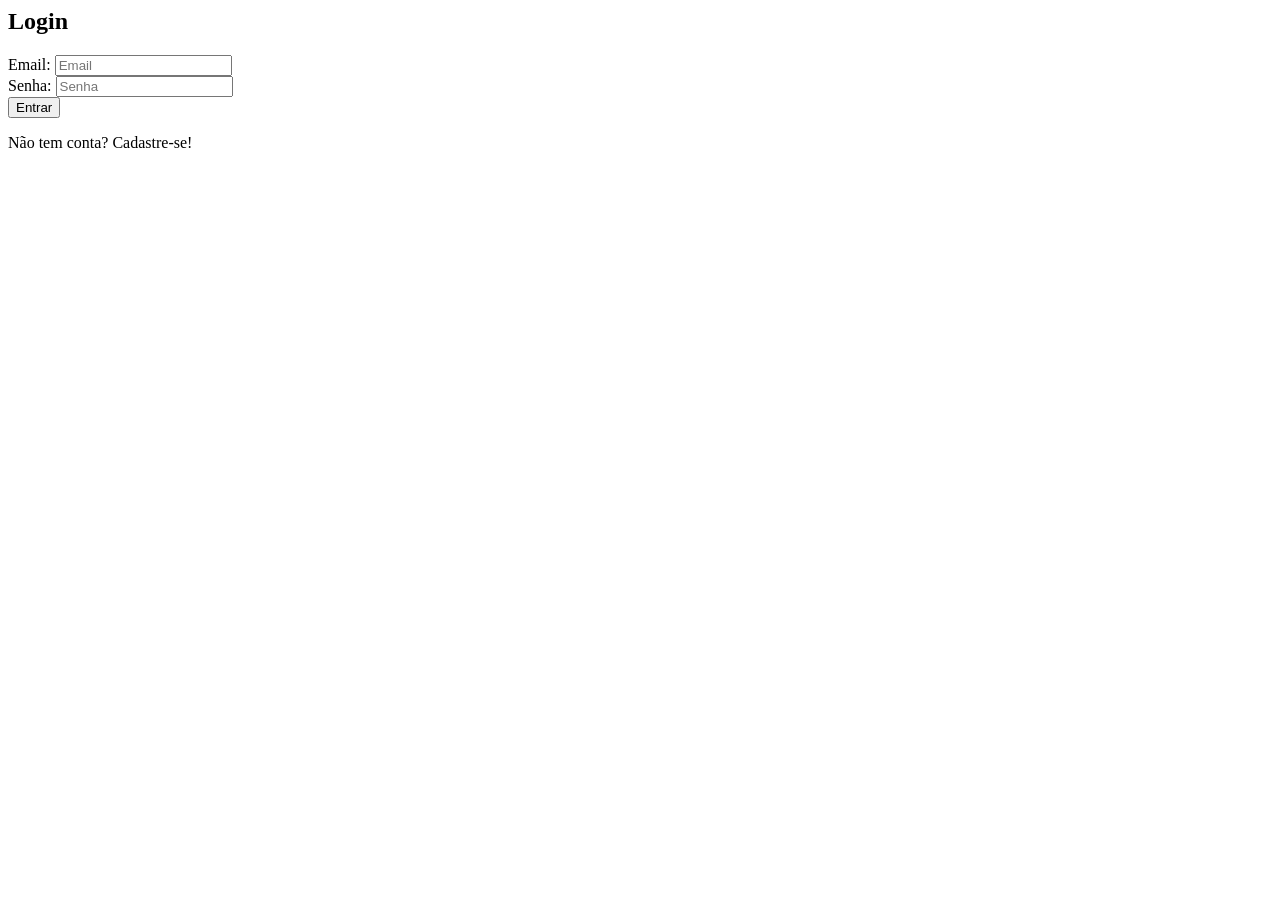
==== index.html @ 64e74001 "ADD: fiz o html do login" ====
<html lang="en">
<head>
    <meta charset="UTF-8">
    <meta name="viewport" content="width=device-width, initial-scale=1.0">
    <title>Document</title>
</head>
<body>
    <script>
        window.location.href = "public/login.html";
    </script>
</body>
</html>
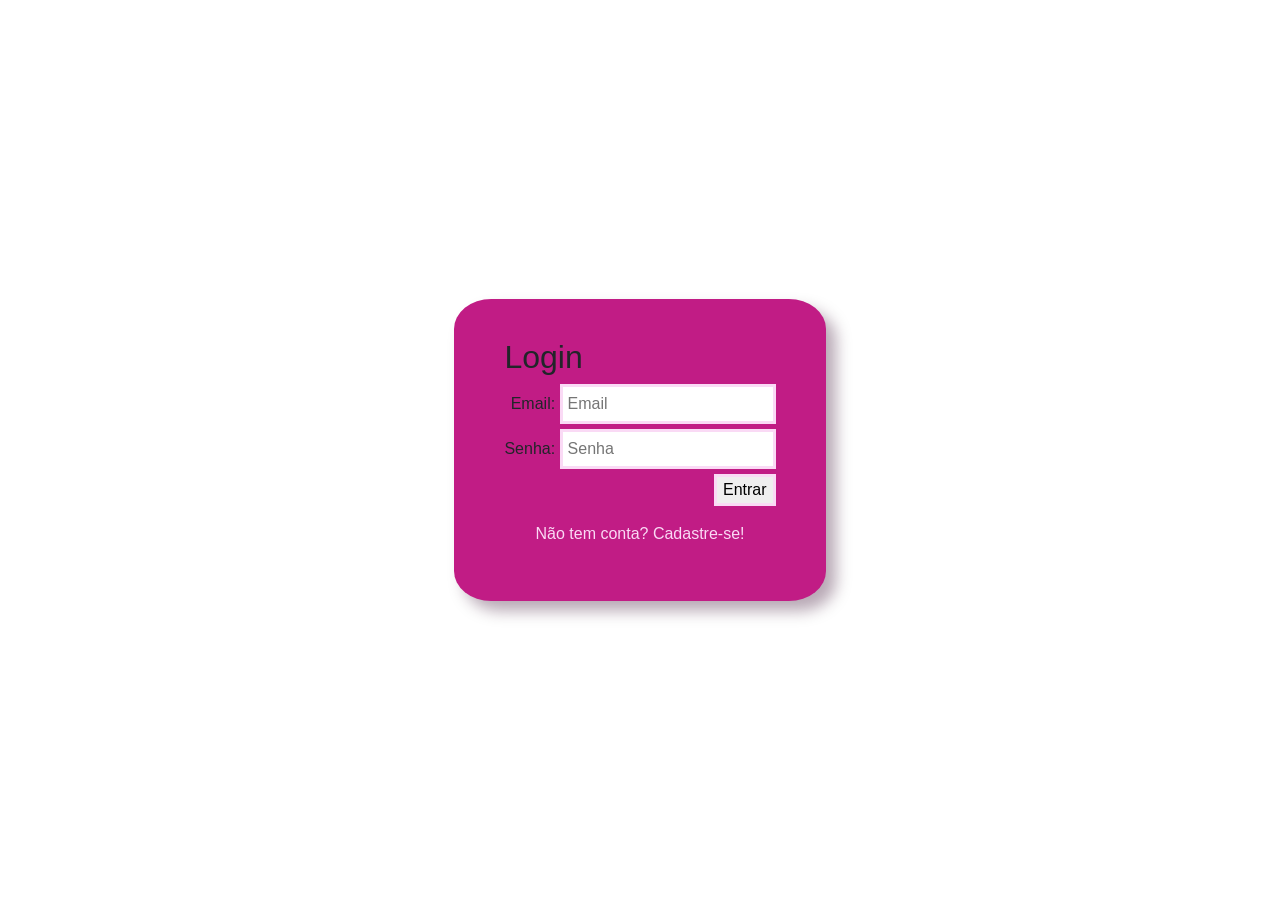
==== commit 3ca14dc3: "up - arrumei os links com o bootstrap e coloquei um login fixo" ====
--- a/index.html
+++ b/index.html
@@ -1,12 +1,22 @@
 <html lang="en">
+
 <head>
     <meta charset="UTF-8">
     <meta name="viewport" content="width=device-width, initial-scale=1.0">
     <title>Document</title>
+    <link href="https://cdn.jsdelivr.net/npm/bootstrap@5.3.8/dist/css/bootstrap.min.css" rel="stylesheet"
+        integrity="sha384-sRIl4kxILFvY47J16cr9ZwB07vP4J8+LH7qKQnuqkuIAvNWLzeN8tE5YBujZqJLB" crossorigin="anonymous">
 </head>
+
 <body>
     <script>
         window.location.href = "public/login.html";
     </script>
+
+
+    <script src="https://cdn.jsdelivr.net/npm/bootstrap@5.3.8/dist/js/bootstrap.bundle.min.js"
+        integrity="sha384-FKyoEForCGlyvwx9Hj09JcYn3nv7wiPVlz7YYwJrWVcXK/BmnVDxM+D2scQbITxI"
+        crossorigin="anonymous"></script>
 </body>
+
 </html>
